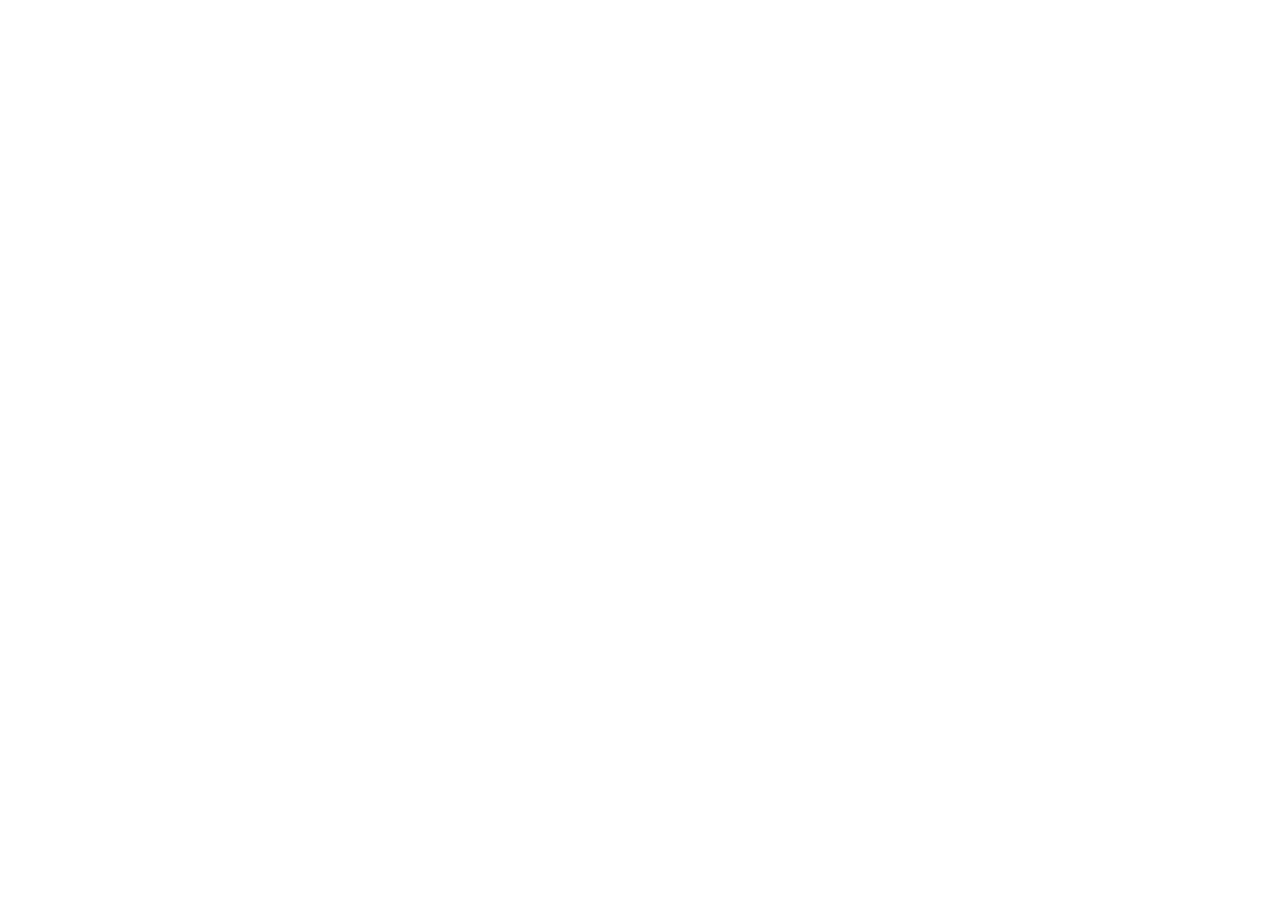
==== index.html @ 63ab2442 "Project Travelblog" ====
<!DOCTYPE html>
<html lang="en">

<head>
    <meta charset="UTF-8">
    <meta name="viewport" content="width=device-width, initial-scale=1.0">

    <title>Travelblog</title>

    <link rel="stylesheet" href="variables.css">
    <link rel="stylesheet" href="standard.css">
    <link rel="stylesheet" href="fonts.css">
    <link rel="stylesheet" href="style.css">

</head>



<body>
    




</body>

</html>
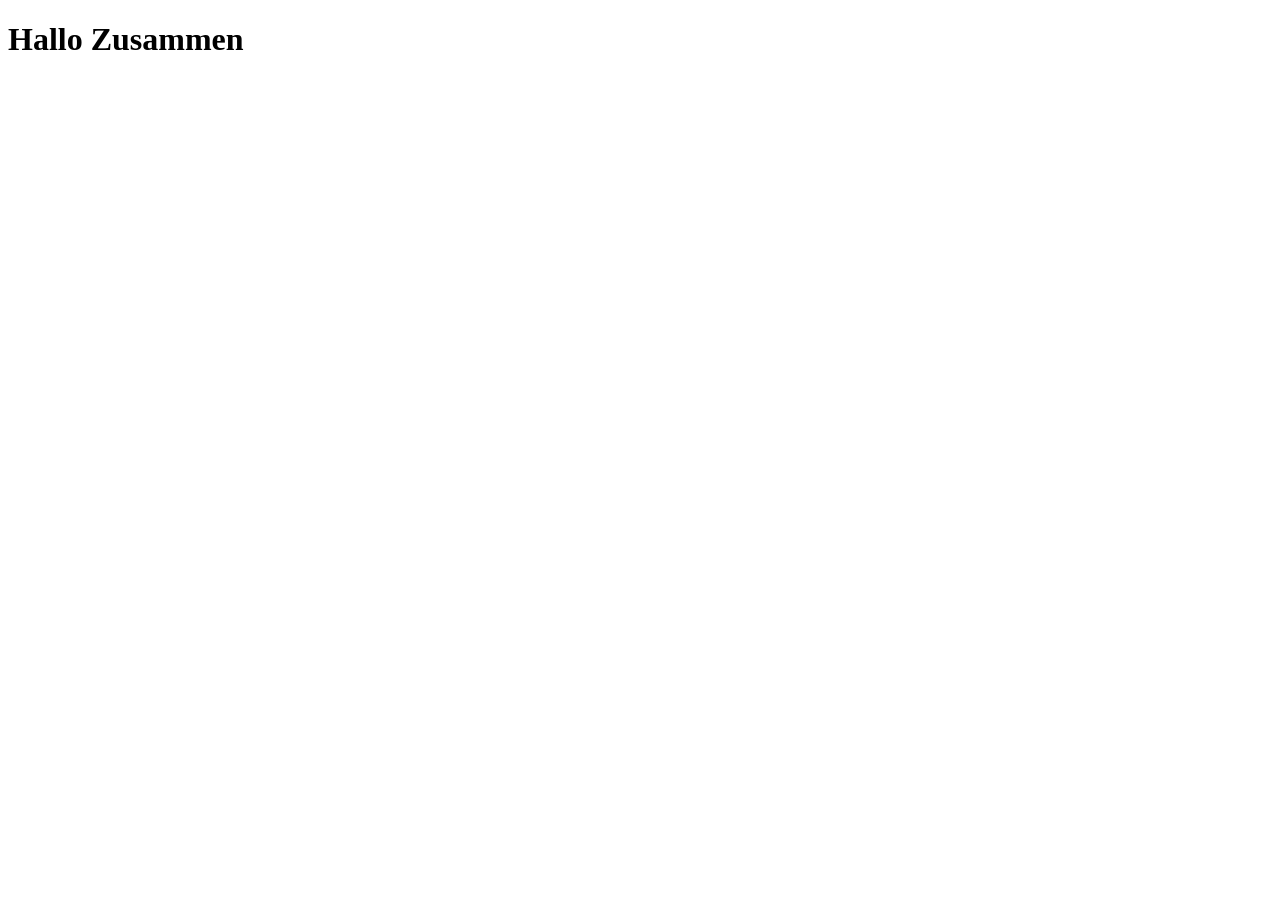
==== commit e42b7cec: "Connection_test" ====
--- a/index.html
+++ b/index.html
@@ -18,7 +18,7 @@
 
 <body>
     
-
+<h1>Hallo Zusammen</h1>
 
 
 
--- a/variables.css
+++ b/variables.css
@@ -0,0 +1,11 @@
+:root {
+    --font-color-links: rgb(248, 245, 235);
+    --font-color-title: rgb(78, 164, 135);
+    --font-color-h1: rgb(241, 201, 83);
+    --font-color-introduction: rgb(84, 55, 13);
+    --font-color-text: rgb(61, 61, 61);
+
+
+    --background-color-header-footer: rgb(78, 164, 135);
+    --background-color-biography: rgba(78, 164, 135, 0.2);
+}
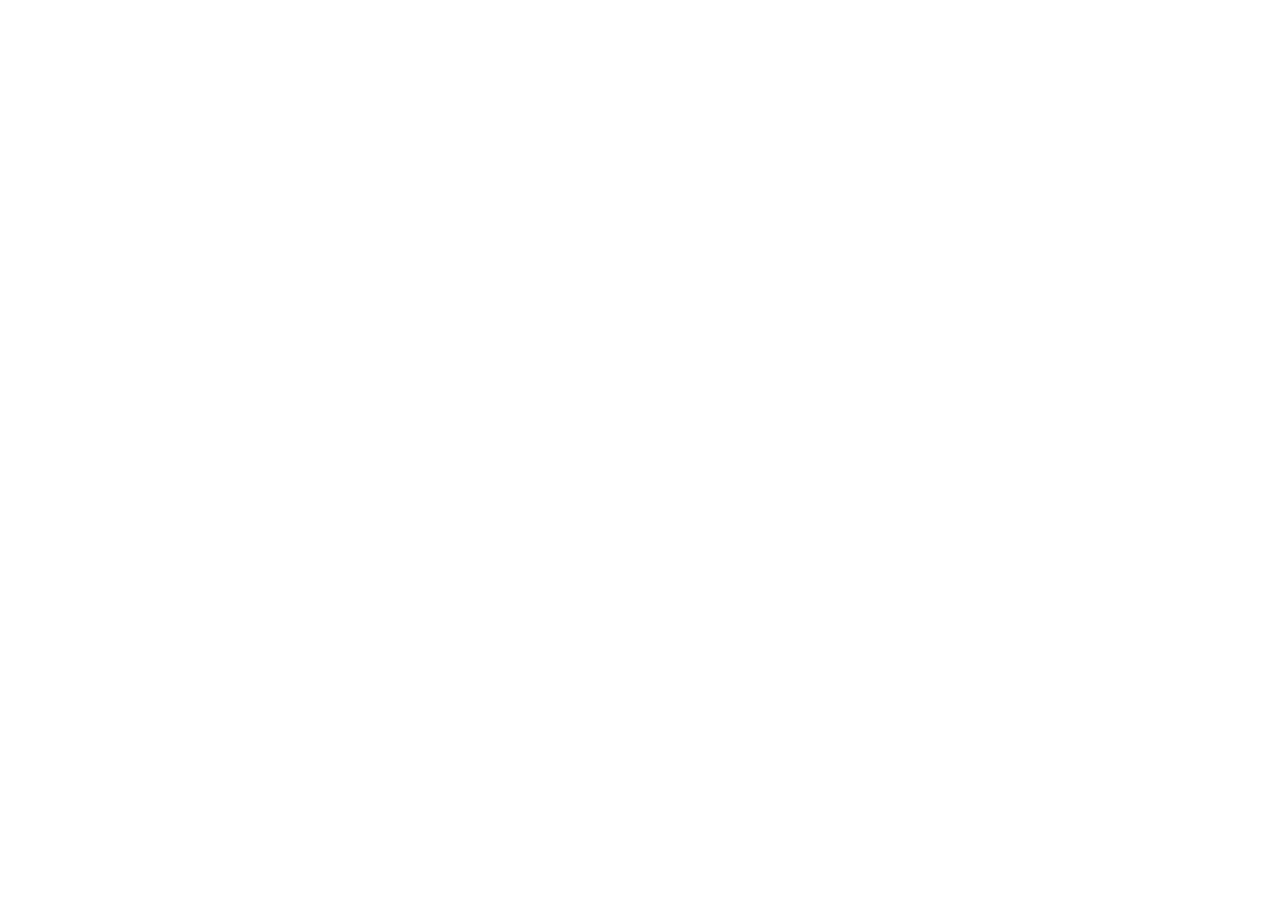
==== commit 29a82bdb: "h1 deleted" ====
--- a/index.html
+++ b/index.html
@@ -18,7 +18,7 @@
 
 <body>
     
-<h1>Hallo Zusammen</h1>
+
 
 
 
--- a/fonts.css
+++ b/fonts.css
@@ -0,0 +1,56 @@
+/* palanquin-regular - latin */
+@font-face {
+  font-display: swap; /* Check https://developer.mozilla.org/en-US/docs/Web/CSS/@font-face/font-display for other options. */
+  font-family: 'Palanquin';
+  font-style: normal;
+  font-weight: 400;
+  src: url('./assets/fonts/palanquin-v17-latin-regular.woff2') format('woff2'); /* Chrome 36+, Opera 23+, Firefox 39+, Safari 12+, iOS 10+ */
+}
+/* palanquin-600 - latin */
+@font-face {
+  font-display: swap; /* Check https://developer.mozilla.org/en-US/docs/Web/CSS/@font-face/font-display for other options. */
+  font-family: 'Palanquin';
+  font-style: normal;
+  font-weight: 600;
+  src: url('./assets/fonts/palanquin-v17-latin-600.woff2') format('woff2'); /* Chrome 36+, Opera 23+, Firefox 39+, Safari 12+, iOS 10+ */
+}
+/* palanquin-700 - latin */
+@font-face {
+  font-display: swap; /* Check https://developer.mozilla.org/en-US/docs/Web/CSS/@font-face/font-display for other options. */
+  font-family: 'Palanquin';
+  font-style: normal;
+  font-weight: 700;
+  src: url('./assets/fonts/palanquin-v17-latin-700.woff2') format('woff2'); /* Chrome 36+, Opera 23+, Firefox 39+, Safari 12+, iOS 10+ */
+}
+/* arima-regular - latin */
+@font-face {
+  font-display: swap; /* Check https://developer.mozilla.org/en-US/docs/Web/CSS/@font-face/font-display for other options. */
+  font-family: 'Arima';
+  font-style: normal;
+  font-weight: 400;
+  src: url('./assets/fonts/arima-v7-latin-regular.woff2') format('woff2'); /* Chrome 36+, Opera 23+, Firefox 39+, Safari 12+, iOS 10+ */
+}
+/* arima-500 - latin */
+@font-face {
+  font-display: swap; /* Check https://developer.mozilla.org/en-US/docs/Web/CSS/@font-face/font-display for other options. */
+  font-family: 'Arima';
+  font-style: normal;
+  font-weight: 500;
+  src: url('./assets/fonts/arima-v7-latin-500.woff2') format('woff2'); /* Chrome 36+, Opera 23+, Firefox 39+, Safari 12+, iOS 10+ */
+}
+/* arima-600 - latin */
+@font-face {
+  font-display: swap; /* Check https://developer.mozilla.org/en-US/docs/Web/CSS/@font-face/font-display for other options. */
+  font-family: 'Arima';
+  font-style: normal;
+  font-weight: 600;
+  src: url('./assets/fonts/arima-v7-latin-600.woff2') format('woff2'); /* Chrome 36+, Opera 23+, Firefox 39+, Safari 12+, iOS 10+ */
+}
+/* arima-700 - latin */
+@font-face {
+  font-display: swap; /* Check https://developer.mozilla.org/en-US/docs/Web/CSS/@font-face/font-display for other options. */
+  font-family: 'Arima';
+  font-style: normal;
+  font-weight: 700;
+  src: url('./assets/fonts/arima-v7-latin-700.woff2') format('woff2'); /* Chrome 36+, Opera 23+, Firefox 39+, Safari 12+, iOS 10+ */
+}
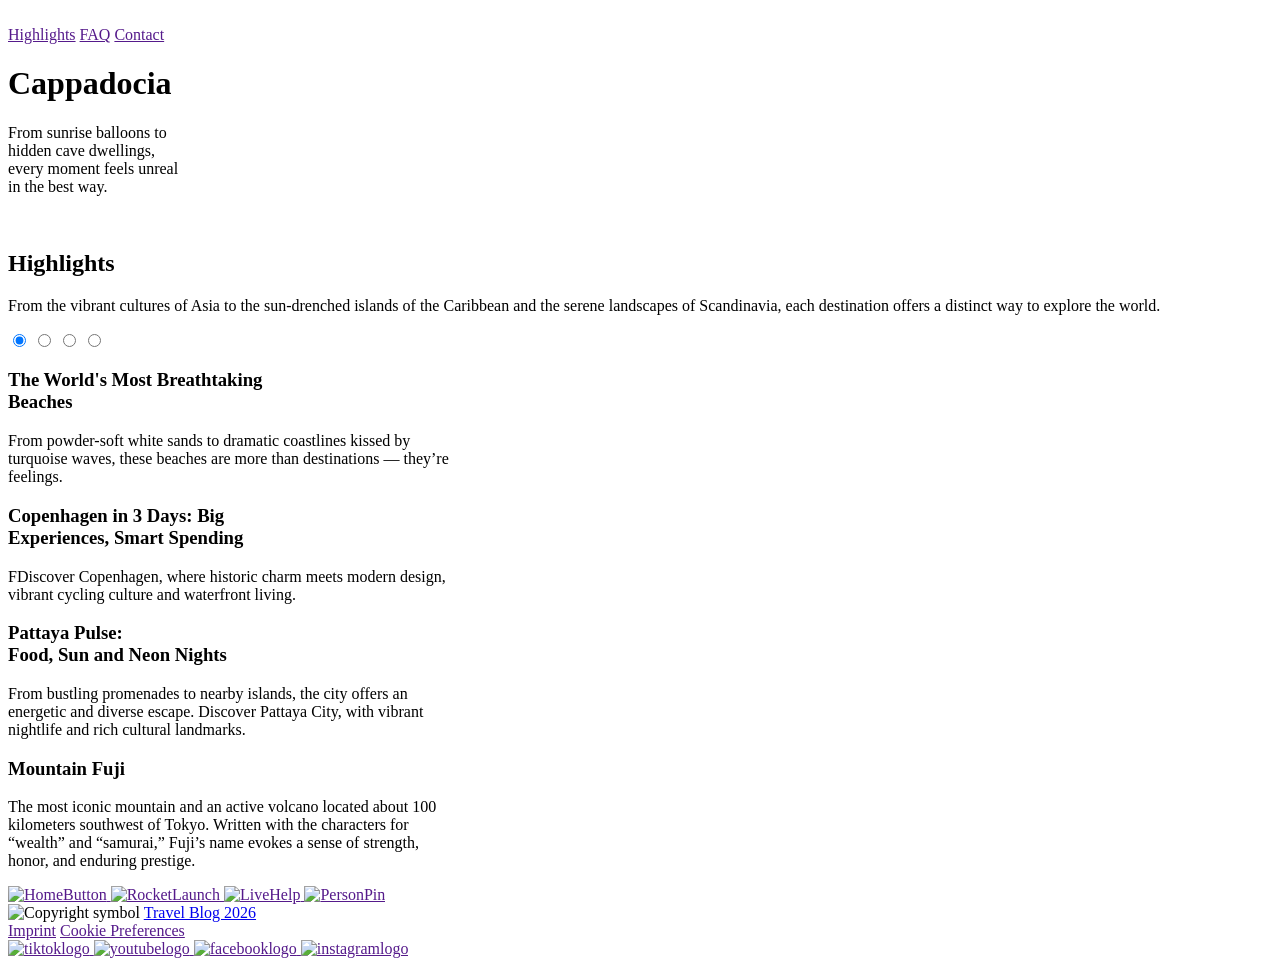
==== commit ad296b4d: "index.html draft added" ====
--- a/index.html
+++ b/index.html
@@ -17,10 +17,138 @@
 
 
 <body>
-    
+    <header>
+        <div class="landingSection">
+            <div id="topMain" class="header">
+                <img src="./assets/img/logo 03 1.png" alt="">
+                <div class="navBar">
+                    <a href="" class="linkHighlights">Highlights</a>
+                    <a href="" class="linkFaq">FAQ</a>
+                    <a href="" class="linkContact">Contact</a>
+                </div>
+            </div>
+            <div class="headerTransform">
+                <div class="sliderHeaderWrapper">
+                    <div class="HeroText">
+                        <h1>Cappadocia</h1>
+                        <p>From sunrise balloons to<br>hidden cave dwellings,<br>every moment feels unreal<br>in the
+                            best way.</p>
+                    </div>
+                    <div class="sliderBElement heroBackgroundImageCoverOne">
+
+                    </div>
+                    <div class="sliderBElement heroBackgroundImageCoverTwo">
+
+                    </div>
+                    <div class="sliderBElement herobackgroundImage">
+
+                    </div>
+
+                </div>
+            </div>
+        </div>
+    </header>
+    <mainContent class="mainContent">
+        <div class="highlights">
+            <div class="highlightsHeadline">
+                <img src="./assets/icons/rocket_launch (1).png" alt="">
+                <h2>Highlights</h2>
+            </div>
+
+            <p>From the vibrant cultures of Asia to the sun-drenched islands of the Caribbean and the serene landscapes
+                of Scandinavia, each destination offers a distinct way to explore the world. </p>
+        </div>
+        <section class="sliderLandingPage">
+            <input type="radio" id="s1" name="slider" value="one" checked>
+            <input type="radio" id="s2" name="slider" value="two">
+            <input type="radio" id="s3" name="slider" value="three">
+            <input type="radio" id="s4" name="slider" value="four">
+
+            <div class="sliderDots">
+                <label for="s1" class="dot"></label>
+                <label for="s2" class="dot"></label>
+                <label for="s3" class="dot"></label>
+                <label for="s4" class="dot"></label>
+            </div>
 
 
 
+            <div class="sliderLandingPageWrapper">
+                <div class="sliderAElement elementOne">
+                    <div class="sliderCoverBox">
+                        <h3>The World's Most Breathtaking<br>Beaches</h3>
+                        <p>From powder-soft white sands to dramatic coastlines kissed by<br>turquoise waves, these
+                            beaches are more
+                            than destinations — they’re<br>feelings.</p>
+                    </div>
+                </div>
+                <div class="sliderAElement elementTwo">
+                    <div class="sliderCoverBox">
+                        <h3>Copenhagen in 3 Days: Big <br>Experiences, Smart Spending</h3>
+                        <p>FDiscover Copenhagen, where historic charm meets modern design,<br>vibrant cycling culture
+                            and waterfront living.</p>
+                    </div>
+                </div>
+                <div class="sliderAElement elementThree">
+                    <div class="sliderCoverBox">
+                        <h3>Pattaya Pulse: <br>Food, Sun and Neon Nights</h3>
+                        <p>From bustling promenades to nearby islands, the city offers an<br>energetic and diverse
+                            escape. Discover Pattaya City, with vibrant<br>nightlife and rich cultural landmarks.</p>
+                    </div>
+                </div>
+                <div class="sliderAElement elementFour">
+                    <div class="sliderCoverBox">
+                        <h3>Mountain Fuji</h3>
+                        <p>The most iconic mountain and an active volcano located about 100<br>kilometers southwest of
+                            Tokyo. Written with the characters for<br>“wealth” and “samurai,” Fuji’s name evokes a sense
+                            of
+                            strength,<br>honor, and enduring prestige.</p>
+                    </div>
+                </div>
+            </div>
+        </section>
+        <div class="mainContentPlaceholder"></div>
+    </mainContent>
+    <footer class="footer">
+        <div class="footerMobile">
+            <a href="">
+                <img src="./assets/icons/Home.png" alt="HomeButton">
+            </a>
+            <a href="">
+                <img src="./assets/icons/rocket_launch.png" alt="RocketLaunch">
+            </a>
+            <a href="">
+                <img src="./assets/icons/live_help.png" alt="LiveHelp">
+            </a>
+            <a href="">
+                <img src="./assets/icons/person_pin.png" alt="PersonPin">
+            </a>
+        </div>
+        <div class="footerInner">
+            <div class="footerLeft">
+                <div class="copyright">
+                    <img src="./assets/icons/copyright.png" alt="Copyright symbol">
+                    <span><a href="#topMain">Travel Blog 2026</a></span>
+                </div>
+                <a href="">Imprint</a>
+                <a href="">Cookie Preferences</a>
+            </div>
+            <div class="footerLinks">
+                <a href="">
+                    <img src="./assets/icons/Tiktok_icon 1.png" alt="tiktoklogo">
+                </a>
+                <a href="">
+                    <img src="./assets/icons/youtube.png" alt="youtubelogo">
+                </a>
+                <a href="">
+                    <img src="./assets/icons/facebook.png" alt="facebooklogo">
+                </a>
+                <a href="">
+                    <img src="./assets/icons/Instagram_logo_2016 1.png" alt="instagramlogo">
+                </a>
+            </div>
+        </div>
+    </footer>
 
 </body>
 
